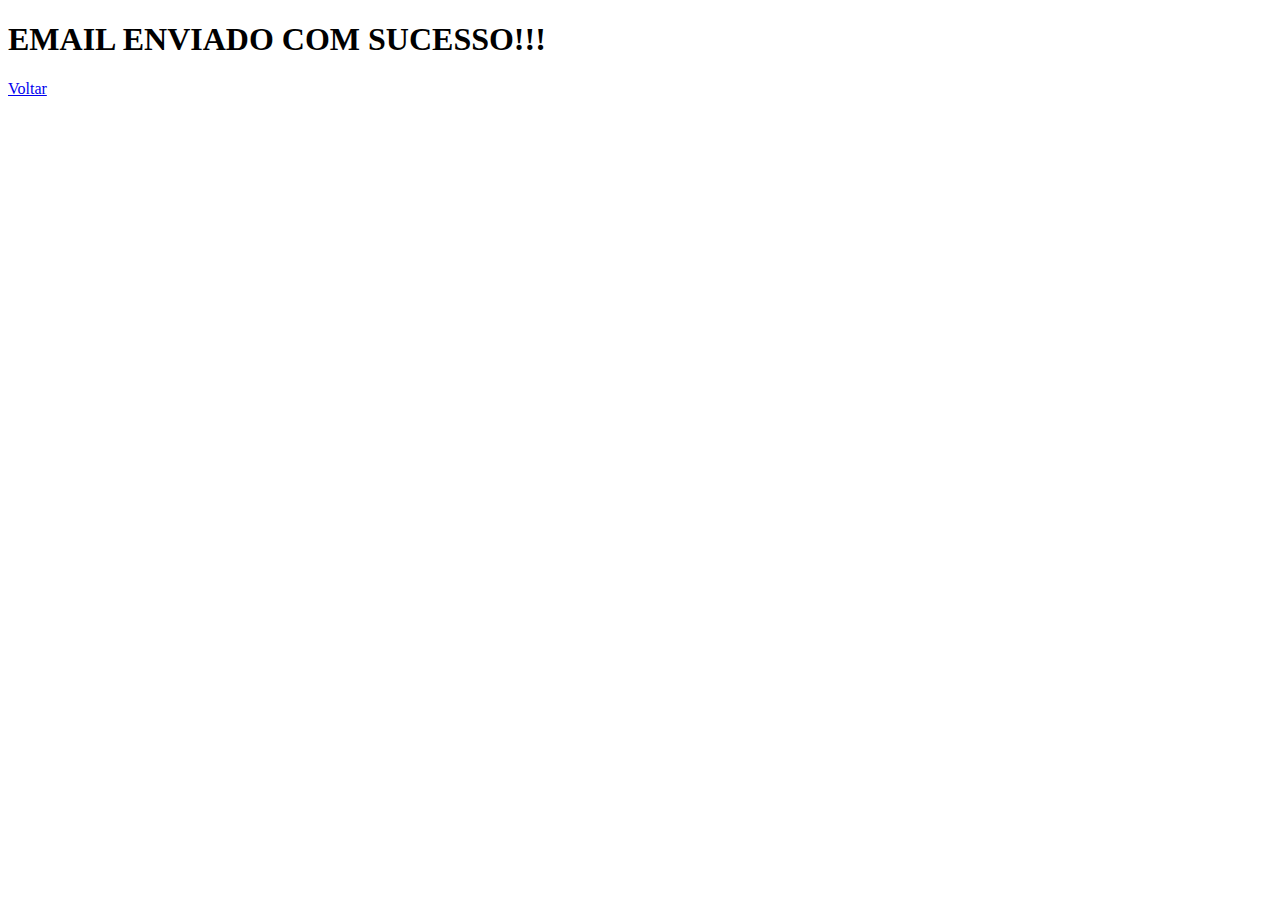
==== sucesso.html @ ca0b8eac "Criação de Projeto" ====
<!DOCTYPE html>
<html lang="pt-br">
<head>
    <meta charset="UTF-8">
    <meta http-equiv="X-UA-Compatible" content="IE=edge">
    <meta name="viewport" content="width=device-width, initial-scale=1.0">
    <title>ENVIADO COM SUCESSO</title>
</head>
<body>
    <h1>
        EMAIL ENVIADO COM SUCESSO!!!
    </h1>
    
    <a href="http://127.0.0.1:5500/index.html">Voltar</a>
</body>
</html>
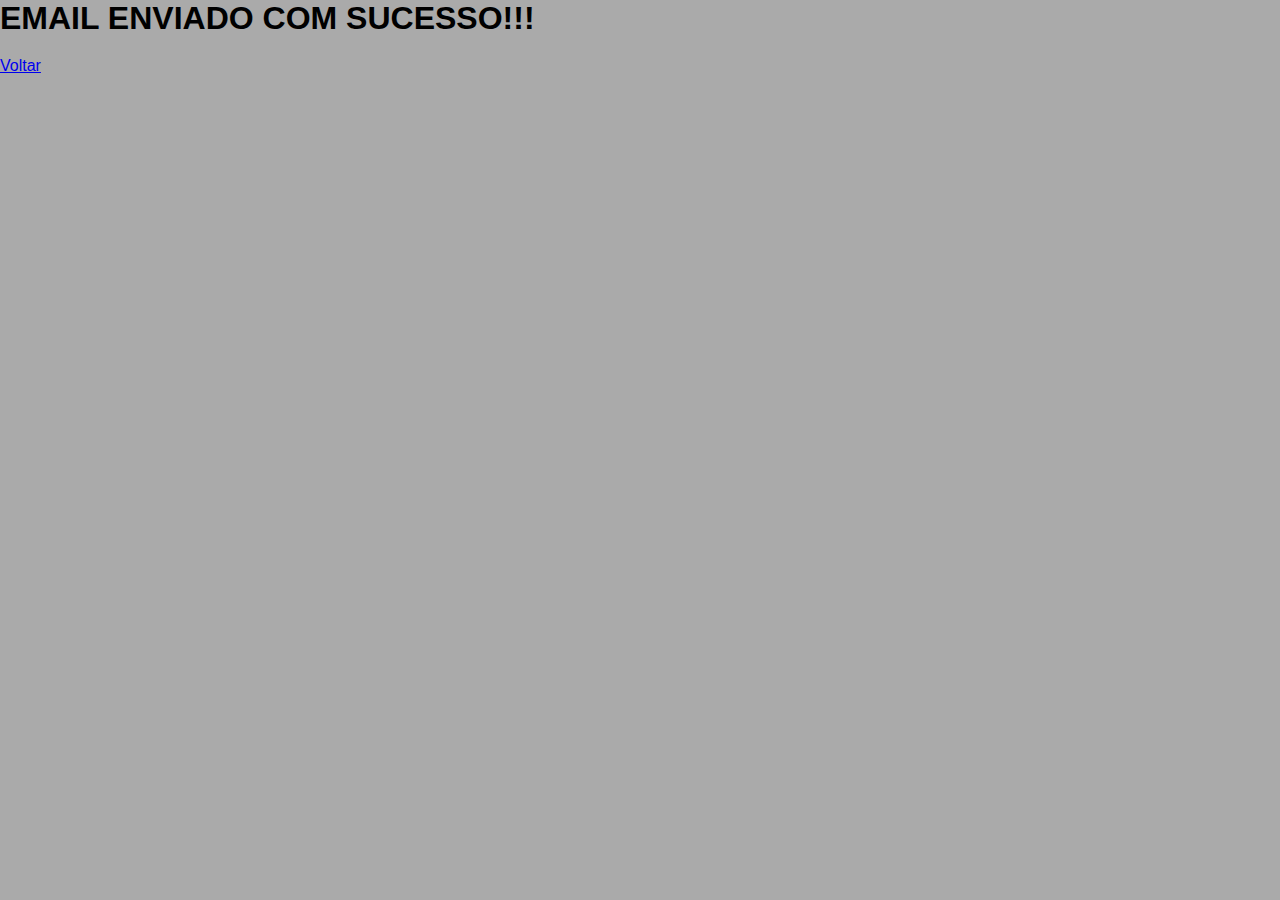
==== commit 27480797: "Update130220230101" ====
--- a/sucesso.html
+++ b/sucesso.html
@@ -4,6 +4,7 @@
     <meta charset="UTF-8">
     <meta http-equiv="X-UA-Compatible" content="IE=edge">
     <meta name="viewport" content="width=device-width, initial-scale=1.0">
+  <link rel="stylesheet" href="css/style.css">
     <title>ENVIADO COM SUCESSO</title>
 </head>
 <body>
@@ -11,6 +12,8 @@
         EMAIL ENVIADO COM SUCESSO!!!
     </h1>
     
-    <a href="http://127.0.0.1:5500/index.html">Voltar</a>
+    <div class="btn">
+        <a href="https://henriqueteixeira1977.github.io/formsubmit/index.html">Voltar</a>
+    </div>
 </body>
 </html>--- a/css/style.css
+++ b/css/style.css
@@ -0,0 +1,84 @@
+@charset "UTF-8";
+
+*{
+    margin: 0;
+    padding: 0;
+    box-sizing: border-box;    
+}
+
+body{
+    background: rgb(170, 170, 170);
+    font-family: Arial, Helvetica, sans-serif;
+}
+section{
+    background: white;
+    width: 400px;
+    height: 650px;
+    margin: auto;
+    display: block;
+    justify-content: center;
+    align-items: center;
+    margin-top: 20px;
+    border-radius: 10px;
+    box-shadow: 5px 5px 5px rgba(0, 0, 0, 0.307);
+}
+section h1{
+    text-align: center;
+    margin-top: 0px;
+    padding-top: 20px;
+    font-size: 30px;
+}
+section h2{
+    text-align: center;
+    margin-top: 0px;
+    padding: 0px;
+}
+form{
+    margin: 0px;
+    padding: 20px;
+
+}
+div{
+    display: block;
+    margin: 20px 0;
+}
+label{
+    font-weight: 700;
+}
+input{
+    width: 100%;
+    height: 50px;
+    border-radius: 7px;
+    font-size: 20px;
+    padding: 5px;
+}
+select{
+    width: 100%;
+    height: 50px;
+    font-size: 20px;
+    border-radius: 7px;
+}
+.coment {
+    display: flex;
+    flex-direction: column;
+}
+textarea{
+    height: 100px;
+    border-radius: 5px;
+}
+.btn input{
+    background: rgb(0, 0, 0);
+    width: 100%;
+    height: 50px;
+    cursor: pointer;
+    border-radius: 7px;
+    color: rgb(255, 255, 255);
+    font-size: 30px;
+}
+.btn input:hover{
+    background: rgb(78, 78, 78);
+}
+footer{
+    text-align: center;
+    margin-top: 100px;
+}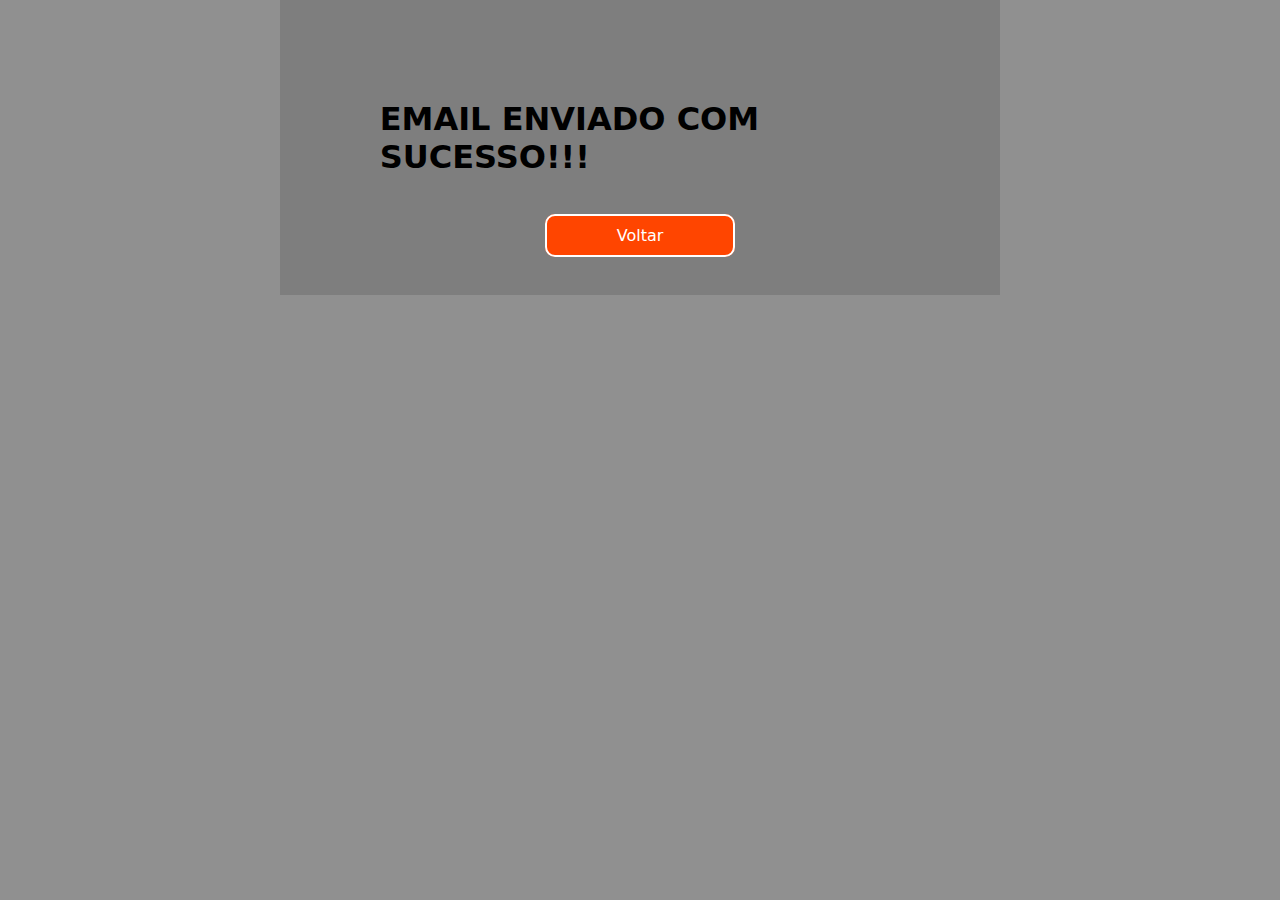
==== commit 6427c6e0: "UpDate140420230103" ====
--- a/sucesso.html
+++ b/sucesso.html
@@ -4,16 +4,24 @@
     <meta charset="UTF-8">
     <meta http-equiv="X-UA-Compatible" content="IE=edge">
     <meta name="viewport" content="width=device-width, initial-scale=1.0">
-  <link rel="stylesheet" href="css/style.css">
+    <link rel="stylesheet" href="css/sucesso.css">
     <title>ENVIADO COM SUCESSO</title>
 </head>
 <body>
-    <h1>
-        EMAIL ENVIADO COM SUCESSO!!!
-    </h1>
-    
-    <div class="btn">
-        <a href="https://henriqueteixeira1977.github.io/formsubmit/index.html">Voltar</a>
-    </div>
+    <main>
+        <section>
+            <h1>
+                EMAIL ENVIADO COM SUCESSO!!!
+            </h1>
+        
+            <div class="btn">
+                <a href="https://henriqueteixeira1977.github.io/formsubmit/index.html">Voltar</a>
+            </div>
+        </section>
+    </main>
+    <footer>
+        
+    </footer>
 </body>
+
 </html>--- a/css/sucesso.css
+++ b/css/sucesso.css
@@ -0,0 +1,41 @@
+@charset "UTF-8";
+
+*{
+    margin: 0;
+    padding: 0;
+    box-sizing: border-box;
+    text-decoration: none;
+    font-family:system-ui, -apple-system, BlinkMacSystemFont, 'Segoe UI', Roboto, Oxygen, Ubuntu, Cantarell, 'Open Sans', 'Helvetica Neue', sans-serif;
+    list-style: none;    
+}
+body{
+    background: rgb(144, 144, 144);
+   
+    display: flex;
+    justify-content: center;
+    align-items: center;
+    flex-direction: column;
+
+}
+section{background: rgb(126, 126, 126);   
+    display: flex;
+    justify-content: center;
+    align-items: center;
+    flex-direction: column;   
+    width: 90%;
+    height: 90%;
+    margin: auto;
+    padding: 50px;
+}
+h1{
+    margin: 50px;
+}
+a{
+    background: orangered;
+    margin: 50px 0;
+    padding: 10px 70px;
+    border-radius: 10px;
+    color: white;
+    border: white solid 2px;
+}
+
